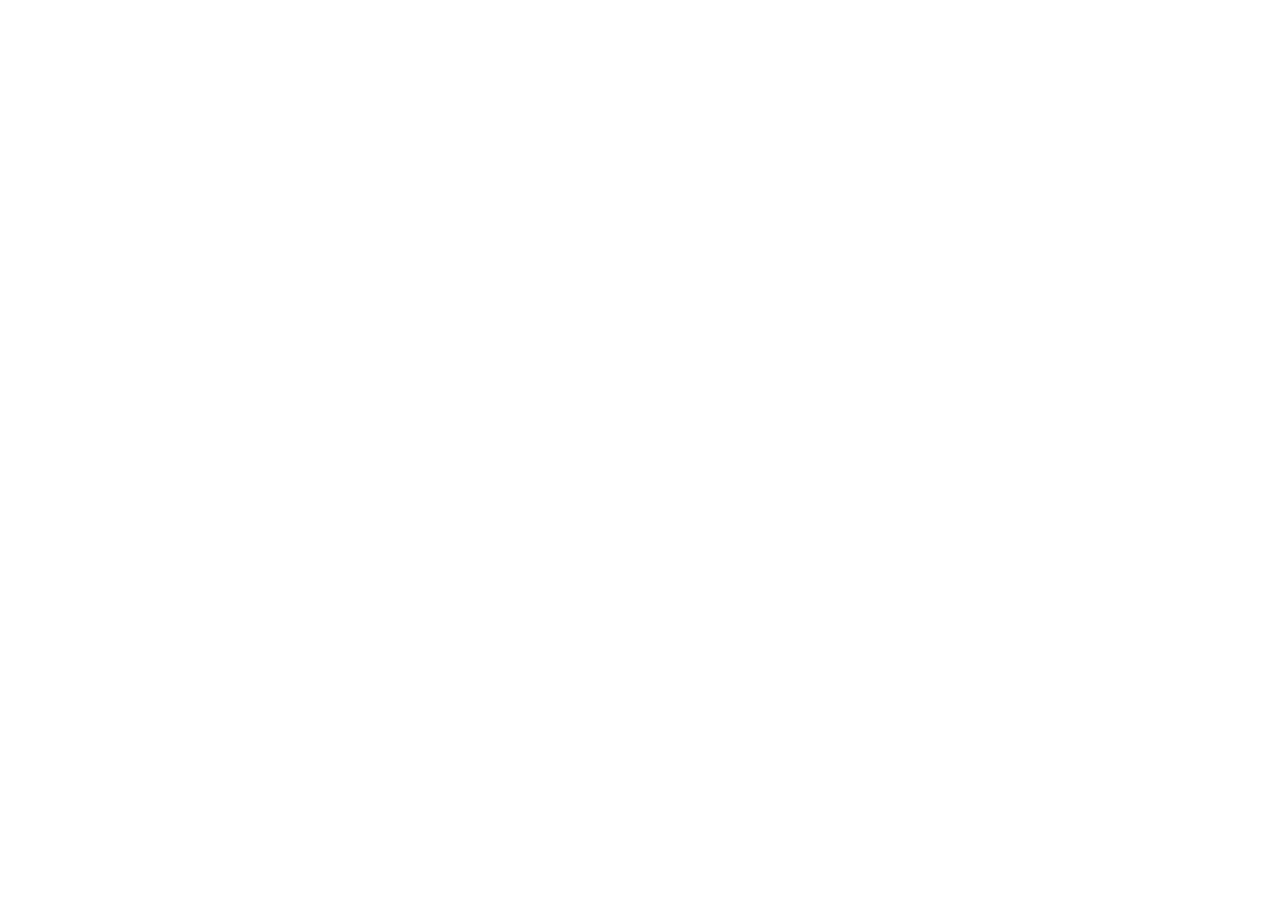
==== web-dev/index.html @ 5852c695 "commited all" ====
<!DOCTYPE html>
<html lang="en">
<head>
    <meta charset="UTF-8">
    <meta name="viewport" content="width=device-width, initial-scale=1.0">
    <title>Document</title>
    <link rel="stylesheet" href="styles.css"/>
</head>
<body>
   <main>
    <section class="container">
        <div class="box"></div>
        <div class="box"></div>
        <div class="box"></div>
        <div class="box"></div>     
    </section>
   </main>
</body>
</html>
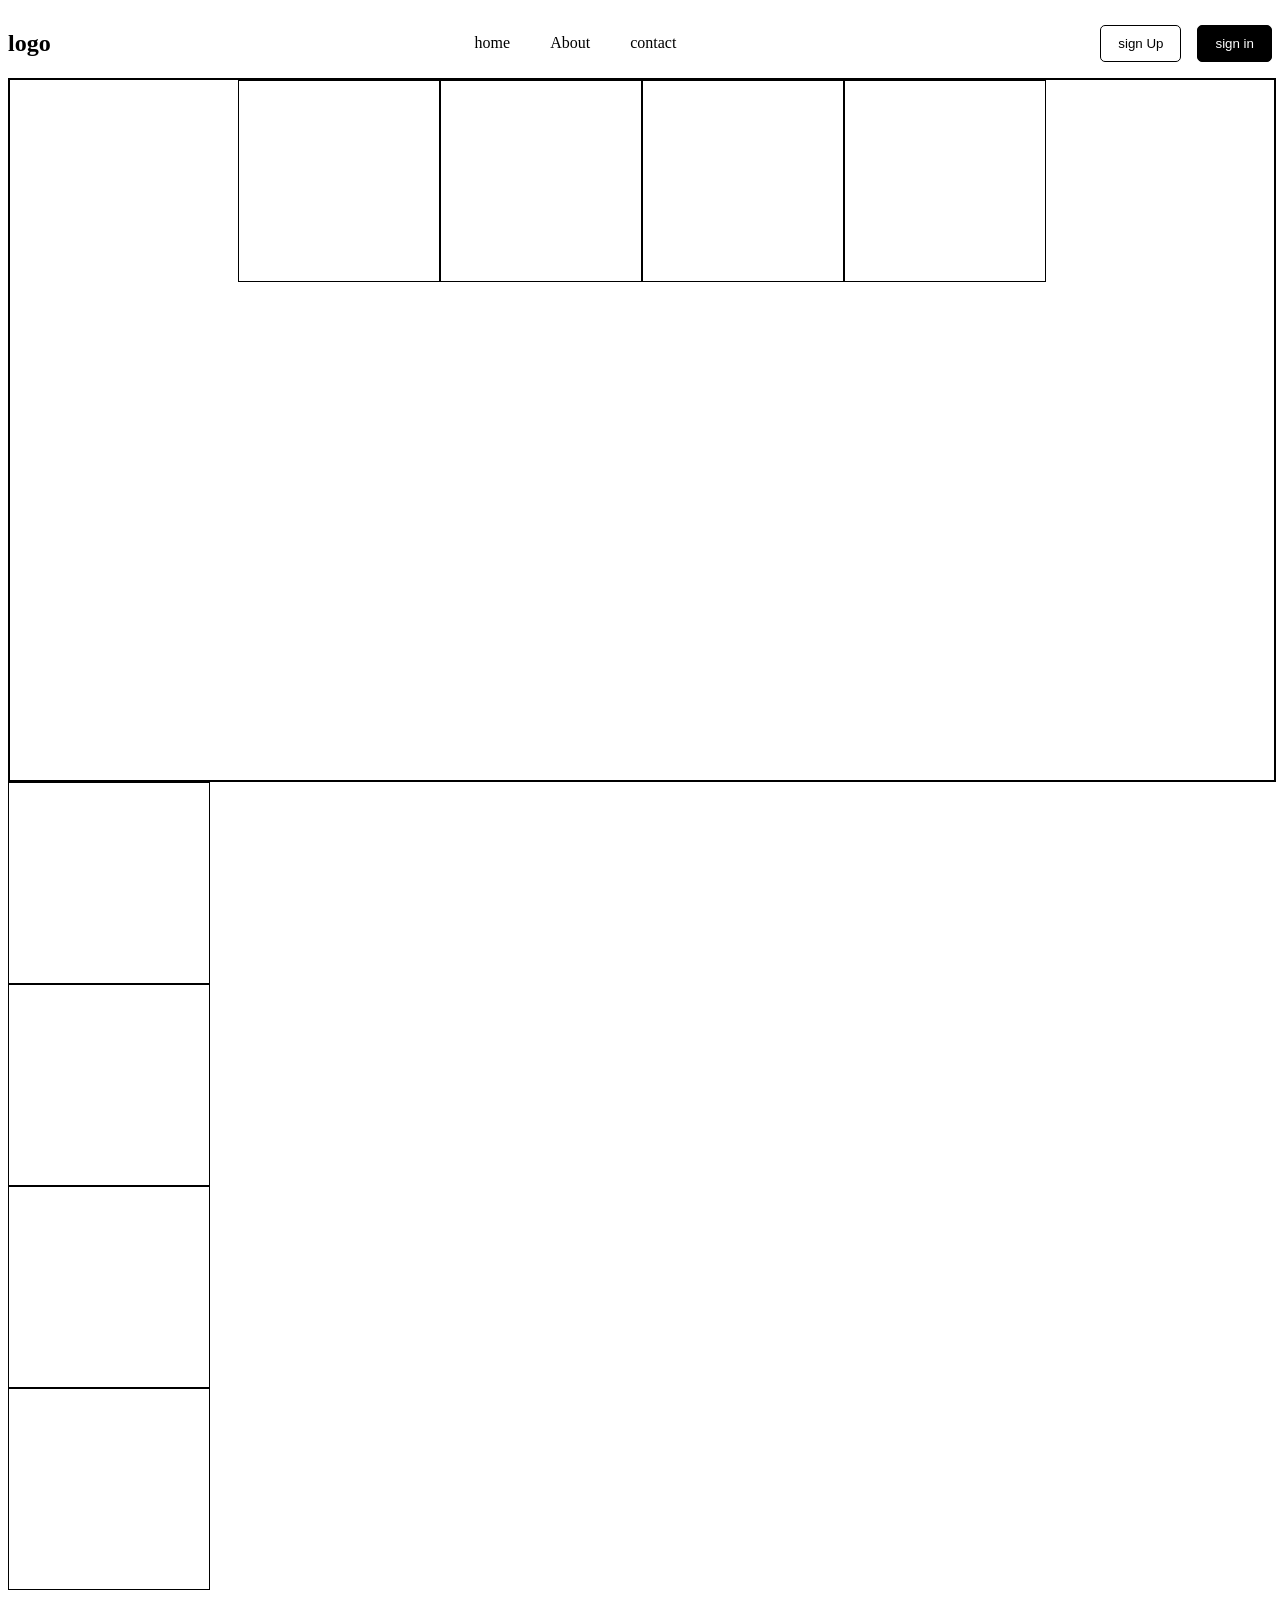
==== commit 9fec5961: "commited all" ====
--- a/web-dev/index.html
+++ b/web-dev/index.html
@@ -4,16 +4,36 @@
     <meta charset="UTF-8">
     <meta name="viewport" content="width=device-width, initial-scale=1.0">
     <title>Document</title>
-    <link rel="stylesheet" href="styles.css"/>
+    <link rel="stylesheet" href="style.css"/>
 </head>
 <body>
-   <main>
+    <header class="header">
+        <h2 class="logo">logo</h2>
+        <nav class="nav">
+            <p class="navlink">home</p>
+            <p class="navlink">About</p>
+            <p class="navlink">contact</p>
+        </nav>
+        <div class="btn-cont">
+            <button class="btn">sign Up</button>
+            <button class="btn">sign in</button>
+       </div>
+    </header>
+   <main class="box-container">
     <section class="container">
         <div class="box"></div>
         <div class="box"></div>
         <div class="box"></div>
         <div class="box"></div>     
     </section>
+    <section class="container2">
+        <div class="box"></div>
+        <div class="box"></div>
+        <div class="box"></div>
+        <div class="box"></div> 
+        
+
+    </section>
    </main>
 </body>
 </html>
--- a/web-dev/style.css
+++ b/web-dev/style.css
@@ -0,0 +1,60 @@
+.box{
+    border: 1px solid black;
+    height: 200px;
+    width: 200px;
+}
+
+.container {
+    width: 100%;
+    height: 700px;
+    border: 2px solid black;
+
+    /*using flex in css*/
+    display: flex;
+
+    flex-direction: row;/*column | row | row-reverse | column-reverse */
+
+    /* moving and spacing along the main axis */
+    justify-content: center;  
+
+}
+   
+container2{
+    width: 100%;
+    height: 700px;
+    border: 2px solid rgb(0, 0, 0);
+    display: flex;
+    flex-direction: column;
+    align-items: center;
+    
+}
+.header,
+.nav,
+.btn-cont{
+    display: flex;
+    align-items: center;
+}
+.header{
+    justify-content: space-between;
+}
+.nav, .btn-cont{
+    gap: 16px
+}
+.navlink{
+    padding: 10px 12px;
+}
+.navlink:hover{
+    background-color: black;
+    color: white;
+    cursor: pointer;
+}
+.btn{
+    padding: 10px 17px;
+    border: 1px solid black;
+    border-radius: 5px;
+    background-color: unset;
+}
+.btn:last-child{
+    background-color: black;
+    color: white;
+}
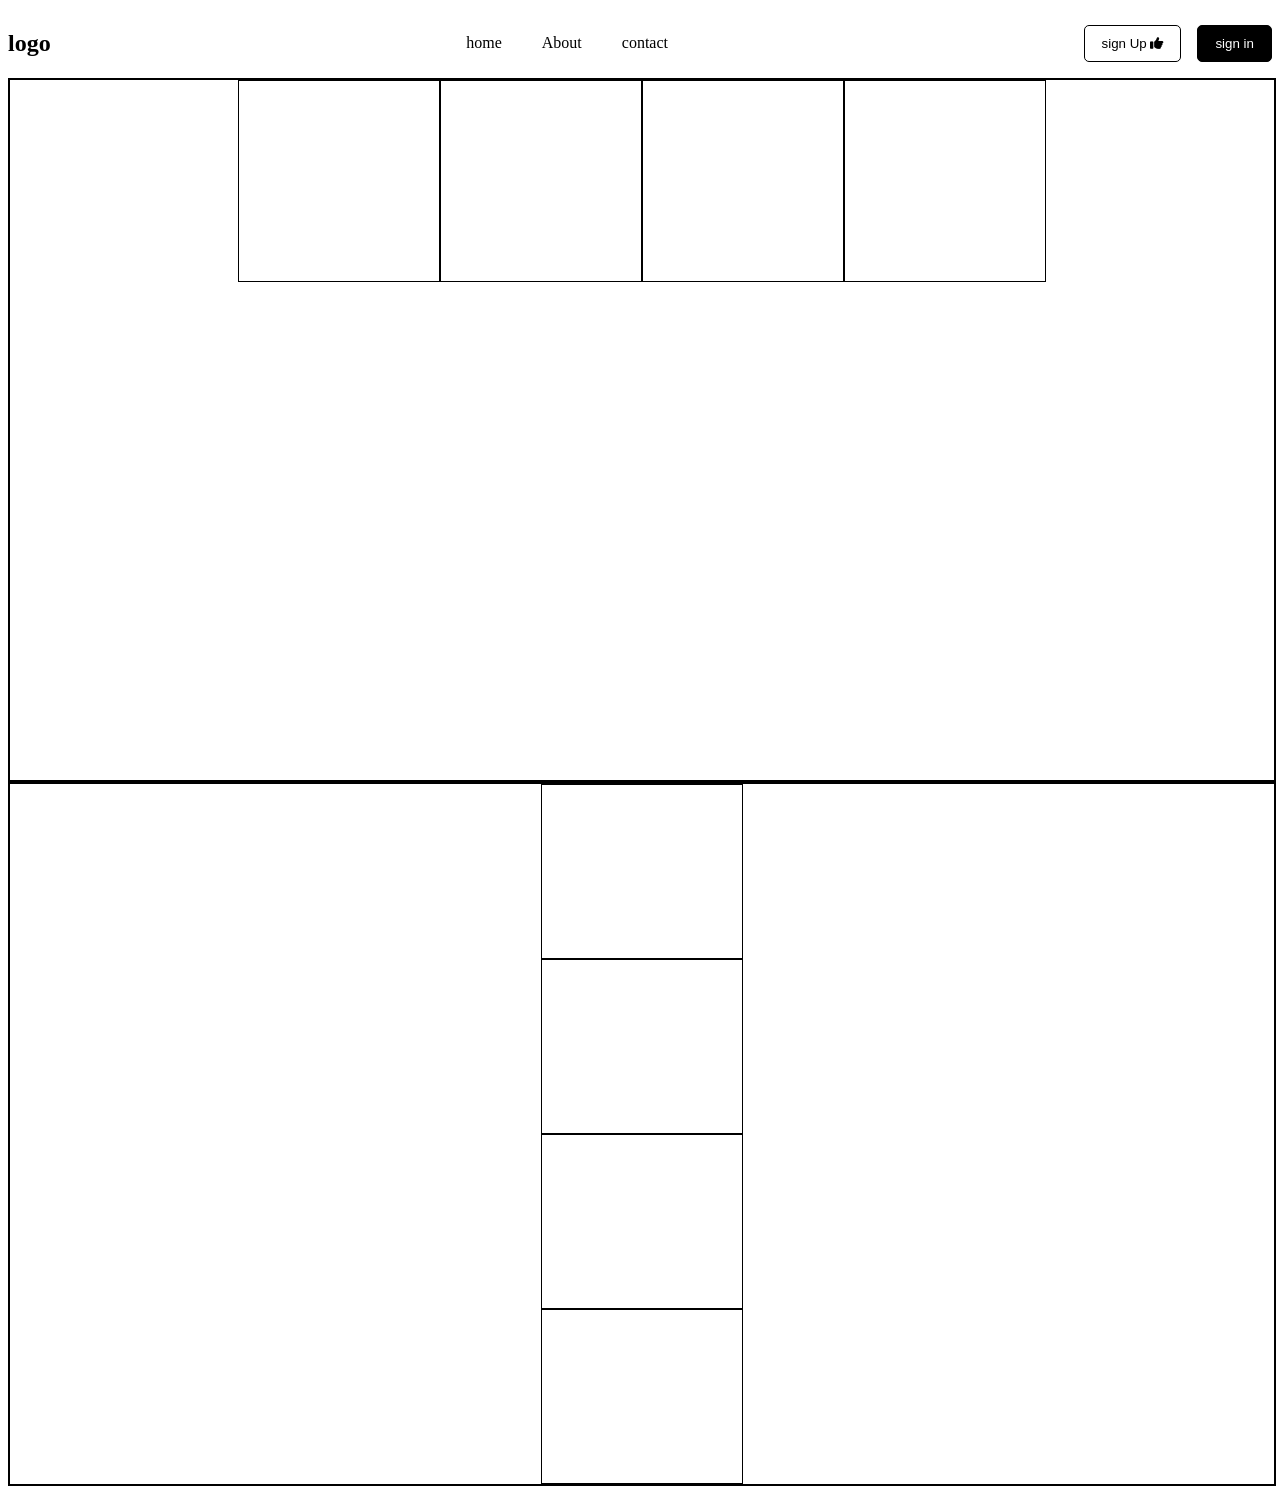
==== commit 077b7ae2: "changes" ====
--- a/web-dev/index.html
+++ b/web-dev/index.html
@@ -5,6 +5,7 @@
     <meta name="viewport" content="width=device-width, initial-scale=1.0">
     <title>Document</title>
     <link rel="stylesheet" href="style.css"/>
+    <link rel="stylesheet" href="https://cdnjs.cloudflare.com/ajax/libs/font-awesome/6.0.0/css/all.min.css" class="link-font-awesome">
 </head>
 <body>
     <header class="header">
@@ -15,7 +16,10 @@
             <p class="navlink">contact</p>
         </nav>
         <div class="btn-cont">
-            <button class="btn">sign Up</button>
+            <button class="btn">
+                sign Up
+                <i class="fa-solid fa-thumbs-up"></i>
+            </button>
             <button class="btn">sign in</button>
        </div>
     </header>
--- a/web-dev/style.css
+++ b/web-dev/style.css
@@ -19,7 +19,7 @@
 
 }
    
-container2{
+.container2{
     width: 100%;
     height: 700px;
     border: 2px solid rgb(0, 0, 0);
